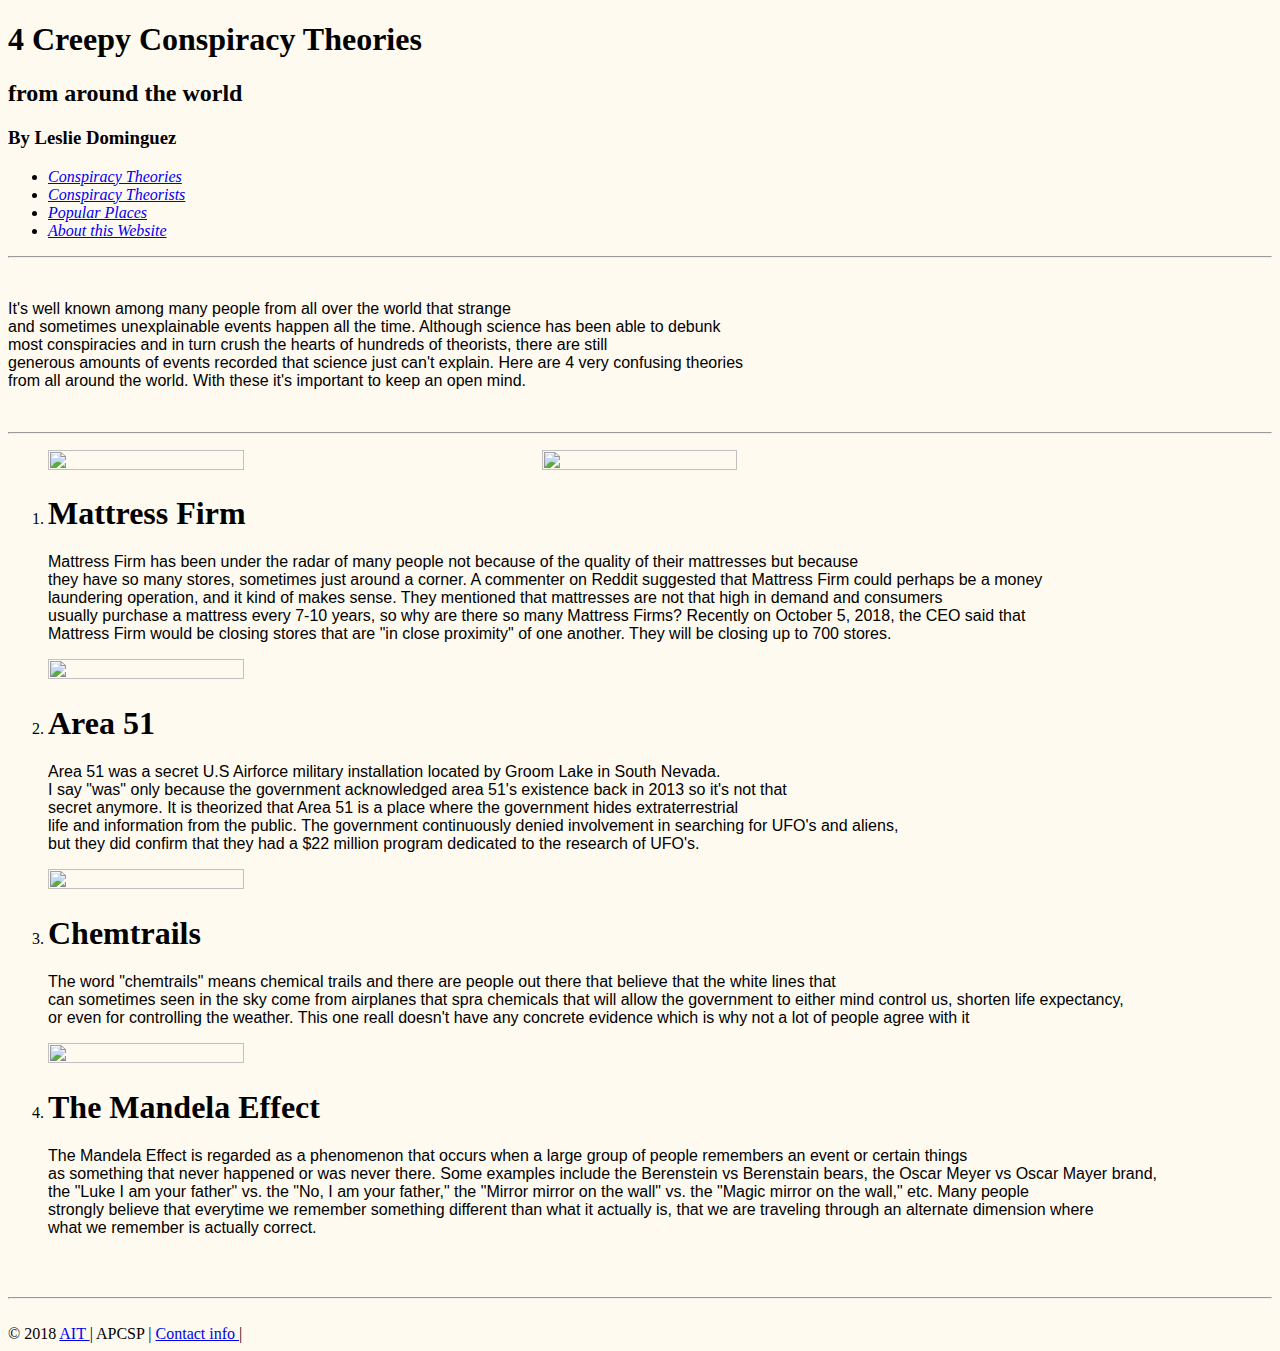
==== conspiracytheories.html @ d5d0524a "Added more to css" ====
<!DOCTYPE html>

<html>
  <head>
    <title> Conspiracy Theories </title>
  </head>
  <body>
    <h1> 4 Creepy Conspiracy Theories </h1>
    <h2> from around the world </h2>
    <h3> By Leslie Dominguez </h3>

    <style type = "text/css">
    body {
      background-color: rgb(255, 250, 240)
    }
    p {
      font-family: 'PT Sans', sans-serif;
    }
h1 {
  font-family: 'Times New Roman', sans-serif;
  font-weight: light;
  text-align: middle;
}
    </style>

<ul>
  <li> <a href = "conspiracytheories.html" target = "_blank"/> <em> Conspiracy Theories </em> </a> </li>
  <li> <a href = "conspiracytheorists.html" target = "_blank"/> <em> Conspiracy Theorists </em> </a> </li>
  <li> <a href = "popularplaces.html" target = "_blank"/> <em> Popular Places </em> </a> </li>
  <li> <a href = "about.html" target = "_blank"/> <em>  About this Website </em> </a> </li>
</ul>

<hr/>
<br/>

    <p> It's well known among many people from all over the world that strange </br>
and sometimes unexplainable events happen all the time. Although science has been able to debunk </br>
most conspiracies and in turn crush the hearts of hundreds of theorists, there are still </br>
generous amounts of events recorded that science just can't explain. Here are 4 very confusing theories </br>
from all around the world. With these it's important to keep an open mind.
    </p>
<br/>
<hr/>

<ol>
<img src="http://media.al.com/business_impact/photo/mattress-firmjpg-31ba1119009a50ab.jpg" height = 40% width = 40% />
<img src = "https://i.iheart.com/v3/re/new_assets/5a690631c5cd937a321b76df?ops=max(750,0),quality(80)" height = 40% width = 40% />
  <li>  <h1> Mattress Firm </h1> </li>
    <p> Mattress Firm has been under the radar of many people not because of the quality of their mattresses but because <br/>
    they have so many stores, sometimes just around a corner. A commenter on Reddit suggested that Mattress Firm could perhaps be a money <br/>
  laundering operation, and it kind of makes sense. They mentioned that mattresses are not that high in demand and consumers <br/>
usually purchase a mattress every 7-10 years, so why are there so many Mattress Firms? Recently on October 5, 2018, the CEO said that <br/>
Mattress Firm would be closing stores that are "in close proximity" of one another. They will be closing up to 700 stores. </p>

<img src = "https://s.hswstatic.com/gif/area-51-orig.jpg" height = 40% width = 40%>
    <li> <h1> Area 51 </h1> </li>
    <p> Area 51 was a secret U.S Airforce military installation located by Groom Lake in South Nevada. <br/>
      I say "was" only because the government acknowledged area 51's existence back in 2013 so it's not that <br/>
      secret anymore. It is theorized that Area 51 is a place where the government hides extraterrestrial <br/>
    life and information from the public. The government continuously denied involvement in searching for UFO's and aliens, <br/>
  but they did confirm that they had a $22 million program dedicated to the research of UFO's.  </p>

<img src = "https://images.vice.com/vice/images/articles/meta/2016/11/30/i-tricked-chemtrail-conspiracy-theorists-947-1480527555.jpg?crop=1xw%3A1xh%3Bcenter%2Ccenter&resize=650%3A*&output-quality=55" height = 40% width = 40%>
    <li><h1> Chemtrails </h1> </li>
    <p> The word "chemtrails" means chemical trails and there are people out there that believe that the white lines that <br/>
    can sometimes seen in the sky come from airplanes that spra chemicals that will allow the government to either mind control us, shorten life expectancy, <br/>
  or even for controlling the weather. This one reall doesn't have any concrete evidence which is why not a lot of people agree with it </p>

<img src = "https://i.kym-cdn.com/photos/images/newsfeed/001/207/485/3fc.jpg" height = 40% width = 40%>
  <li>  <h1> The Mandela Effect </h1> </li>
    <p> The Mandela Effect is regarded as a phenomenon that occurs when a large group of people remembers an event or certain things <br/>
    as something that never happened or was never there. Some examples include the Berenstein vs Berenstain bears, the Oscar Meyer vs Oscar Mayer brand, <br/>
  the "Luke I am your father" vs. the "No, I am your father," the "Mirror mirror on the wall" vs. the "Magic mirror on the wall," etc. Many people <br/>
strongly believe that everytime we remember something different than what it actually is, that we are traveling through an alternate dimension where <br/>
what we remember is actually correct. </p>
</ol>

<br/>
<br/>
<hr/>
<br/>
<footer> © 2018 <a href = "https://www.ucvts.tec.nj.us/" target = "_blank"/> AIT </a> | APCSP | <a href = "info@example.com" target = "_blank"/> Contact info </a> | </footer>

  </body>
</html>
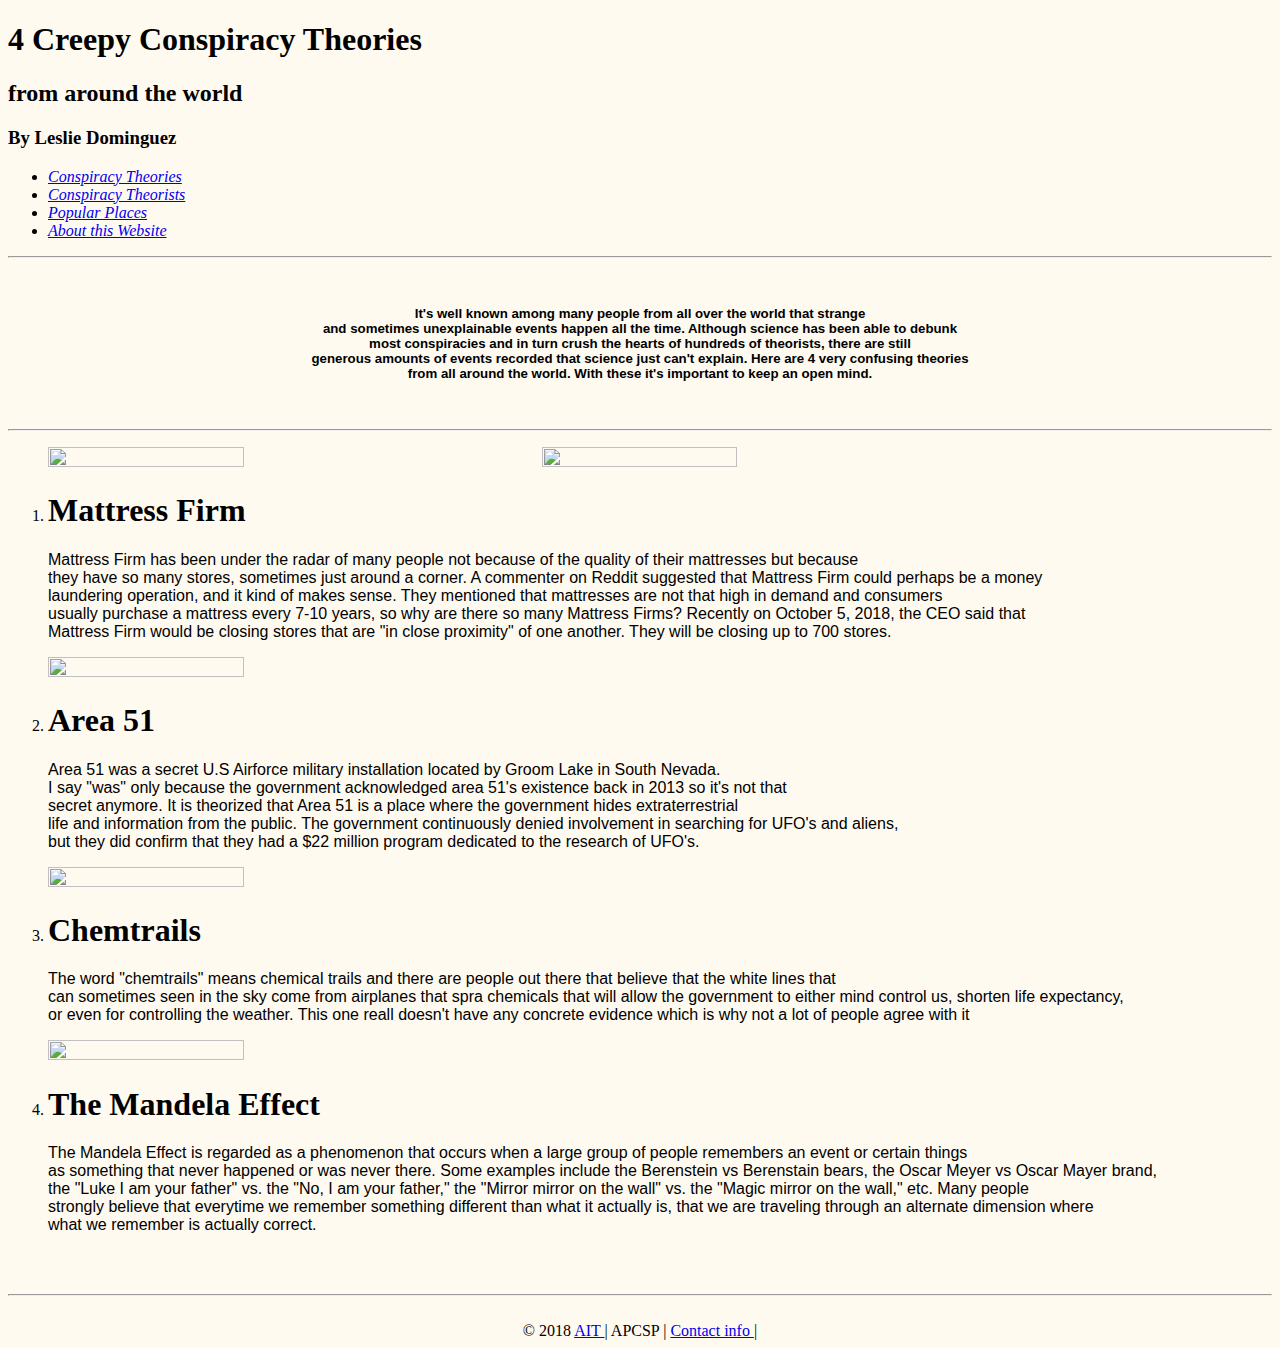
==== commit d8b9035b: "Linked css file to html file; added more css to files" ====
--- a/conspiracytheories.html
+++ b/conspiracytheories.html
@@ -10,16 +10,31 @@
     <h3> By Leslie Dominguez </h3>
 
     <style type = "text/css">
-    body {
-      background-color: rgb(255, 250, 240)
+
+  body {
+      background-color: rgb(255, 250, 240);
     }
-    p {
+
+  p {
       font-family: 'PT Sans', sans-serif;
+      text-align: inherit;
+
     }
+
 h1 {
   font-family: 'Times New Roman', sans-serif;
-  font-weight: light;
-  text-align: middle;
+}
+
+#end{
+  text-align: center;
+}
+h5 {
+  text-align: center;
+  font-family: "Source Sans Pro", sans-serif;
+}
+
+#picture{
+  align-items: center;
 }
     </style>
 
@@ -33,18 +48,21 @@
 <hr/>
 <br/>
 
-    <p> It's well known among many people from all over the world that strange </br>
+    <h5> It's well known among many people from all over the world that strange </br>
 and sometimes unexplainable events happen all the time. Although science has been able to debunk </br>
 most conspiracies and in turn crush the hearts of hundreds of theorists, there are still </br>
 generous amounts of events recorded that science just can't explain. Here are 4 very confusing theories </br>
 from all around the world. With these it's important to keep an open mind.
-    </p>
+</h5>
 <br/>
 <hr/>
 
 <ol>
+  <div id = "picture">
 <img src="http://media.al.com/business_impact/photo/mattress-firmjpg-31ba1119009a50ab.jpg" height = 40% width = 40% />
 <img src = "https://i.iheart.com/v3/re/new_assets/5a690631c5cd937a321b76df?ops=max(750,0),quality(80)" height = 40% width = 40% />
+</div>
+
   <li>  <h1> Mattress Firm </h1> </li>
     <p> Mattress Firm has been under the radar of many people not because of the quality of their mattresses but because <br/>
     they have so many stores, sometimes just around a corner. A commenter on Reddit suggested that Mattress Firm could perhaps be a money <br/>
@@ -79,7 +97,10 @@
 <br/>
 <hr/>
 <br/>
+
+<div id="end">
 <footer> © 2018 <a href = "https://www.ucvts.tec.nj.us/" target = "_blank"/> AIT </a> | APCSP | <a href = "info@example.com" target = "_blank"/> Contact info </a> | </footer>
+</div>
 
   </body>
 </html>
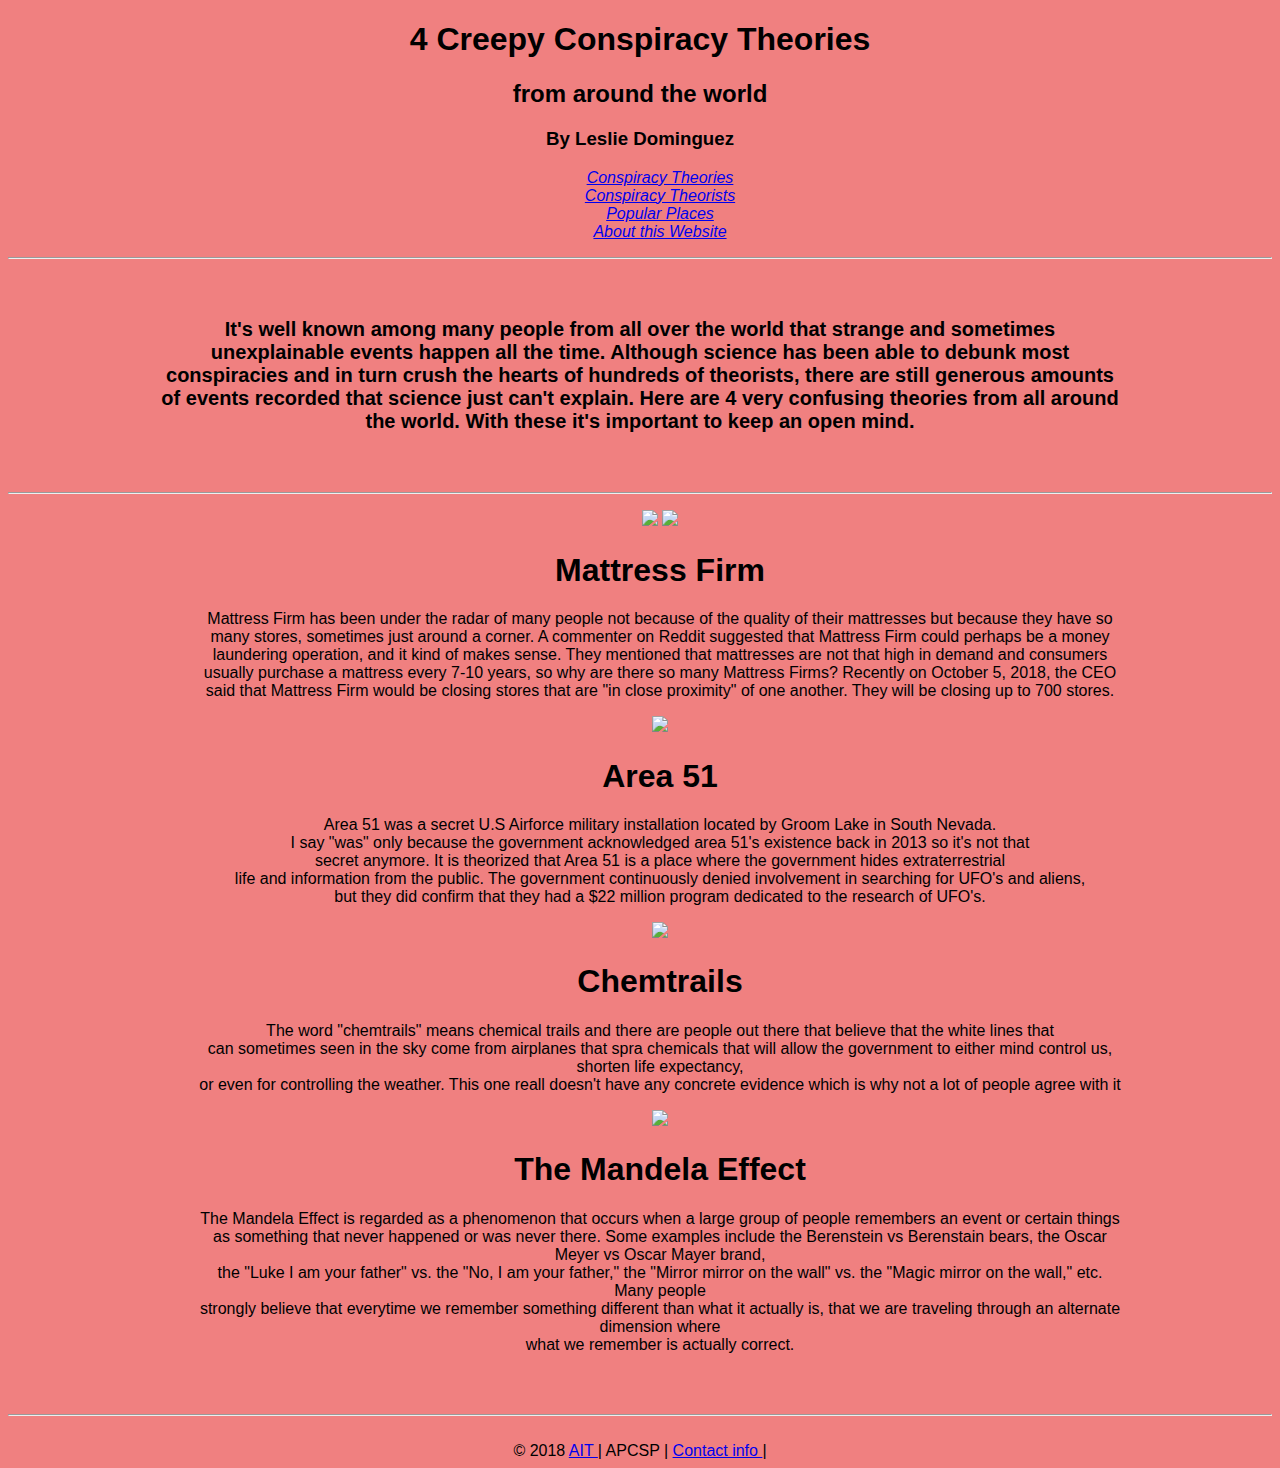
==== commit 8c092e84: "Added some more css but some files were deleted. Added to all files I believe" ====
--- a/conspiracytheories.html
+++ b/conspiracytheories.html
@@ -3,40 +3,47 @@
 <html>
   <head>
     <title> Conspiracy Theories </title>
+    <link ref="stylesheet" href="styles.css/picture_sizes.css">
   </head>
   <body>
     <h1> 4 Creepy Conspiracy Theories </h1>
     <h2> from around the world </h2>
     <h3> By Leslie Dominguez </h3>
 
-    <style type = "text/css">
+<style>
+
+*{
+  font-family: Helvetica;
+  text-align: center;
+}
 
   body {
-      background-color: rgb(255, 250, 240);
+      background-color: lightcoral;
     }
 
   p {
-      font-family: 'PT Sans', sans-serif;
       text-align: inherit;
-
-    }
-
-h1 {
-  font-family: 'Times New Roman', sans-serif;
+    margin-left: 150px;
+  margin-right: 150px;
 }
 
-#end{
+h5{
   text-align: center;
-}
-h5 {
-  text-align: center;
-  font-family: "Source Sans Pro", sans-serif;
-}
+margin-left: 150px;
+margin-right: 150px;
+font-size: 20px;
+text-shadow: 10px}
 
-#picture{
-  align-items: center;
-}
-    </style>
+a :hover{
+    color: white;
+  text-decoration: none;}
+
+  li{
+  list-style-type: none;
+  vertical-align: middle;
+  }
+
+  </style>
 
 <ul>
   <li> <a href = "conspiracytheories.html" target = "_blank"/> <em> Conspiracy Theories </em> </a> </li>
@@ -48,29 +55,33 @@
 <hr/>
 <br/>
 
-    <h5> It's well known among many people from all over the world that strange </br>
-and sometimes unexplainable events happen all the time. Although science has been able to debunk </br>
-most conspiracies and in turn crush the hearts of hundreds of theorists, there are still </br>
-generous amounts of events recorded that science just can't explain. Here are 4 very confusing theories </br>
+    <h5> It's well known among many people from all over the world that strange
+and sometimes unexplainable events happen all the time. Although science has been able to debunk
+most conspiracies and in turn crush the hearts of hundreds of theorists, there are still
+generous amounts of events recorded that science just can't explain. Here are 4 very confusing theories
 from all around the world. With these it's important to keep an open mind.
 </h5>
 <br/>
 <hr/>
 
 <ol>
-  <div id = "picture">
-<img src="http://media.al.com/business_impact/photo/mattress-firmjpg-31ba1119009a50ab.jpg" height = 40% width = 40% />
-<img src = "https://i.iheart.com/v3/re/new_assets/5a690631c5cd937a321b76df?ops=max(750,0),quality(80)" height = 40% width = 40% />
+
+<div id="picture">
+<img src="http://media.al.com/business_impact/photo/mattress-firmjpg-31ba1119009a50ab.jpg"/>
+<img src = "https://i.iheart.com/v3/re/new_assets/5a690631c5cd937a321b76df?ops=max(750,0),quality(80)"/>
 </div>
 
   <li>  <h1> Mattress Firm </h1> </li>
-    <p> Mattress Firm has been under the radar of many people not because of the quality of their mattresses but because <br/>
-    they have so many stores, sometimes just around a corner. A commenter on Reddit suggested that Mattress Firm could perhaps be a money <br/>
-  laundering operation, and it kind of makes sense. They mentioned that mattresses are not that high in demand and consumers <br/>
-usually purchase a mattress every 7-10 years, so why are there so many Mattress Firms? Recently on October 5, 2018, the CEO said that <br/>
+    <p> Mattress Firm has been under the radar of many people not because of the quality of their mattresses but because
+    they have so many stores, sometimes just around a corner. A commenter on Reddit suggested that Mattress Firm could perhaps be a money
+  laundering operation, and it kind of makes sense. They mentioned that mattresses are not that high in demand and consumers
+usually purchase a mattress every 7-10 years, so why are there so many Mattress Firms? Recently on October 5, 2018, the CEO said that
 Mattress Firm would be closing stores that are "in close proximity" of one another. They will be closing up to 700 stores. </p>
 
-<img src = "https://s.hswstatic.com/gif/area-51-orig.jpg" height = 40% width = 40%>
+<div id="picture">
+<img src = "https://s.hswstatic.com/gif/area-51-orig.jpg"/>
+</div>
+
     <li> <h1> Area 51 </h1> </li>
     <p> Area 51 was a secret U.S Airforce military installation located by Groom Lake in South Nevada. <br/>
       I say "was" only because the government acknowledged area 51's existence back in 2013 so it's not that <br/>
@@ -78,13 +89,19 @@
     life and information from the public. The government continuously denied involvement in searching for UFO's and aliens, <br/>
   but they did confirm that they had a $22 million program dedicated to the research of UFO's.  </p>
 
-<img src = "https://images.vice.com/vice/images/articles/meta/2016/11/30/i-tricked-chemtrail-conspiracy-theorists-947-1480527555.jpg?crop=1xw%3A1xh%3Bcenter%2Ccenter&resize=650%3A*&output-quality=55" height = 40% width = 40%>
+<div id="picture">
+<img src = "https://images.vice.com/vice/images/articles/meta/2016/11/30/i-tricked-chemtrail-conspiracy-theorists-947-1480527555.jpg?crop=1xw%3A1xh%3Bcenter%2Ccenter&resize=650%3A*&output-quality=55"/>
+</div>
+
     <li><h1> Chemtrails </h1> </li>
     <p> The word "chemtrails" means chemical trails and there are people out there that believe that the white lines that <br/>
     can sometimes seen in the sky come from airplanes that spra chemicals that will allow the government to either mind control us, shorten life expectancy, <br/>
   or even for controlling the weather. This one reall doesn't have any concrete evidence which is why not a lot of people agree with it </p>
 
-<img src = "https://i.kym-cdn.com/photos/images/newsfeed/001/207/485/3fc.jpg" height = 40% width = 40%>
+<div id="picture">
+<img src = "https://i.kym-cdn.com/photos/images/newsfeed/001/207/485/3fc.jpg"/>
+</div>
+
   <li>  <h1> The Mandela Effect </h1> </li>
     <p> The Mandela Effect is regarded as a phenomenon that occurs when a large group of people remembers an event or certain things <br/>
     as something that never happened or was never there. Some examples include the Berenstein vs Berenstain bears, the Oscar Meyer vs Oscar Mayer brand, <br/>
@@ -98,9 +115,8 @@
 <hr/>
 <br/>
 
-<div id="end">
 <footer> © 2018 <a href = "https://www.ucvts.tec.nj.us/" target = "_blank"/> AIT </a> | APCSP | <a href = "info@example.com" target = "_blank"/> Contact info </a> | </footer>
-</div>
+
 
   </body>
 </html>
--- a/styles.css/picture_sizes.css
+++ b/styles.css/picture_sizes.css
@@ -0,0 +1,7 @@
+#picture {
+  height: 50%;
+  width: 50%;
+  border: 5px;
+  border-radius: 5px;
+  text-align: center;
+}
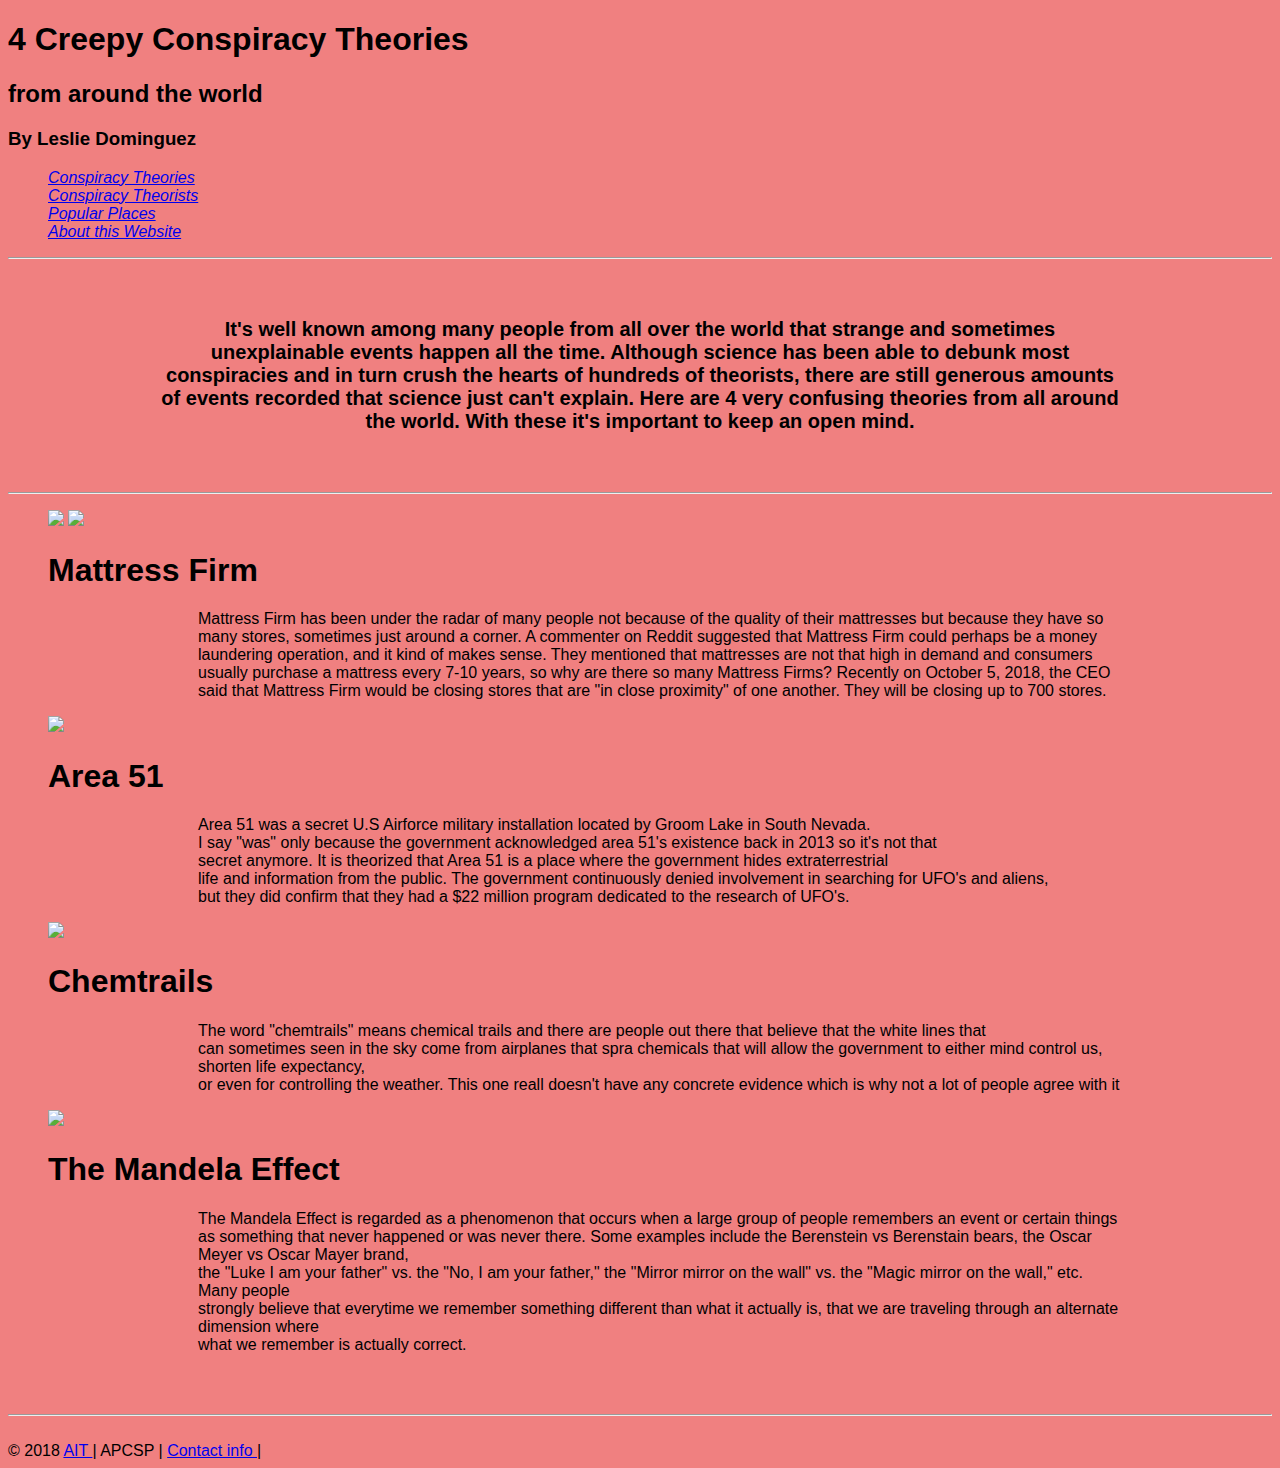
==== commit 91364e57: "I added more css to this recently" ====
--- a/conspiracytheories.html
+++ b/conspiracytheories.html
@@ -14,7 +14,6 @@
 
 *{
   font-family: Helvetica;
-  text-align: center;
 }
 
   body {
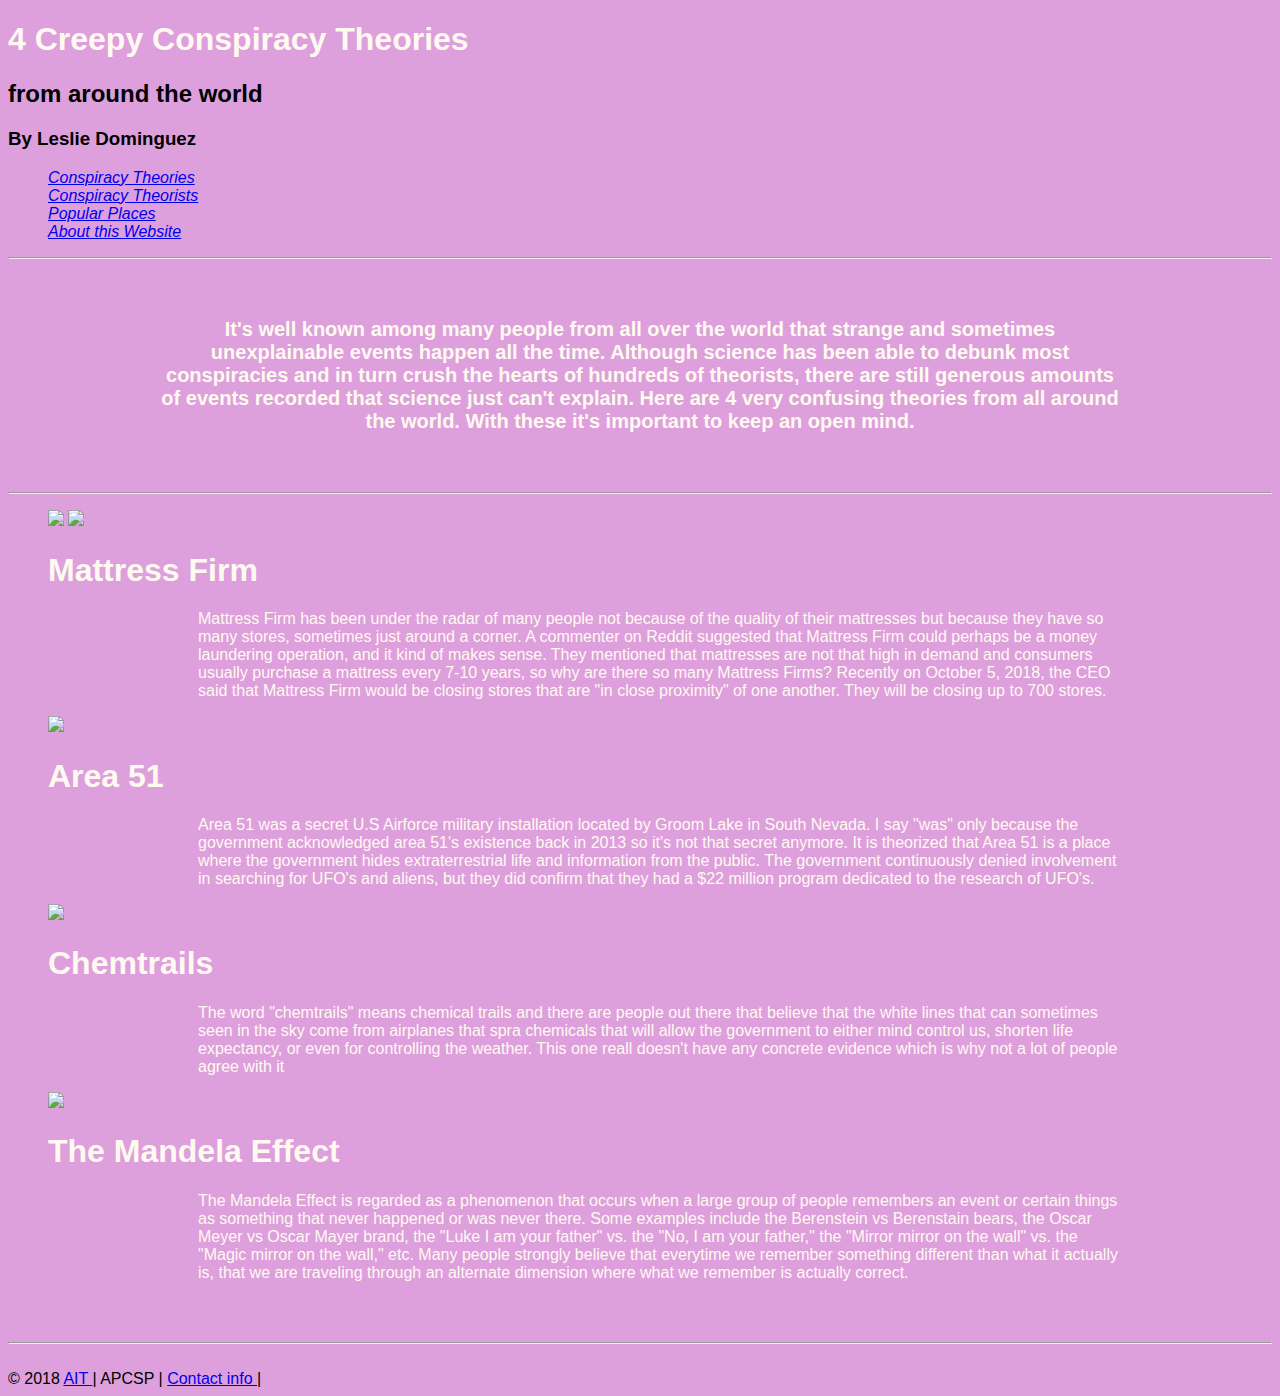
==== commit 5cc15b2c: "Some more css to these files. Changed background colors and layout of navigation as best as I could." ====
--- a/conspiracytheories.html
+++ b/conspiracytheories.html
@@ -17,13 +17,14 @@
 }
 
   body {
-      background-color: lightcoral;
+      background-color: plum;
     }
 
   p {
       text-align: inherit;
     margin-left: 150px;
   margin-right: 150px;
+  color: floralwhite;
 }
 
 h5{
@@ -31,7 +32,8 @@
 margin-left: 150px;
 margin-right: 150px;
 font-size: 20px;
-text-shadow: 10px}
+color: floralwhite;
+}
 
 a :hover{
     color: white;
@@ -40,6 +42,11 @@
   li{
   list-style-type: none;
   vertical-align: middle;
+  color: floralwhite;
+  }
+
+  h1{
+    color: floralwhite;
   }
 
   </style>
@@ -65,10 +72,8 @@
 
 <ol>
 
-<div id="picture">
-<img src="http://media.al.com/business_impact/photo/mattress-firmjpg-31ba1119009a50ab.jpg"/>
-<img src = "https://i.iheart.com/v3/re/new_assets/5a690631c5cd937a321b76df?ops=max(750,0),quality(80)"/>
-</div>
+<img id="picture" src="http://media.al.com/business_impact/photo/mattress-firmjpg-31ba1119009a50ab.jpg"/>
+<img id="picture" src = "https://i.iheart.com/v3/re/new_assets/5a690631c5cd937a321b76df?ops=max(750,0),quality(80)"/>
 
   <li>  <h1> Mattress Firm </h1> </li>
     <p> Mattress Firm has been under the radar of many people not because of the quality of their mattresses but because
@@ -77,35 +82,33 @@
 usually purchase a mattress every 7-10 years, so why are there so many Mattress Firms? Recently on October 5, 2018, the CEO said that
 Mattress Firm would be closing stores that are "in close proximity" of one another. They will be closing up to 700 stores. </p>
 
-<div id="picture">
-<img src = "https://s.hswstatic.com/gif/area-51-orig.jpg"/>
-</div>
+
+<img id="picture" src = "https://s.hswstatic.com/gif/area-51-orig.jpg"/>
 
     <li> <h1> Area 51 </h1> </li>
-    <p> Area 51 was a secret U.S Airforce military installation located by Groom Lake in South Nevada. <br/>
-      I say "was" only because the government acknowledged area 51's existence back in 2013 so it's not that <br/>
-      secret anymore. It is theorized that Area 51 is a place where the government hides extraterrestrial <br/>
-    life and information from the public. The government continuously denied involvement in searching for UFO's and aliens, <br/>
+    <p> Area 51 was a secret U.S Airforce military installation located by Groom Lake in South Nevada.
+      I say "was" only because the government acknowledged area 51's existence back in 2013 so it's not that
+      secret anymore. It is theorized that Area 51 is a place where the government hides extraterrestrial
+    life and information from the public. The government continuously denied involvement in searching for UFO's and aliens,
   but they did confirm that they had a $22 million program dedicated to the research of UFO's.  </p>
 
-<div id="picture">
-<img src = "https://images.vice.com/vice/images/articles/meta/2016/11/30/i-tricked-chemtrail-conspiracy-theorists-947-1480527555.jpg?crop=1xw%3A1xh%3Bcenter%2Ccenter&resize=650%3A*&output-quality=55"/>
-</div>
+
+<img id="picture"src = "https://images.vice.com/vice/images/articles/meta/2016/11/30/i-tricked-chemtrail-conspiracy-theorists-947-1480527555.jpg?crop=1xw%3A1xh%3Bcenter%2Ccenter&resize=650%3A*&output-quality=55"/>
+
 
     <li><h1> Chemtrails </h1> </li>
-    <p> The word "chemtrails" means chemical trails and there are people out there that believe that the white lines that <br/>
-    can sometimes seen in the sky come from airplanes that spra chemicals that will allow the government to either mind control us, shorten life expectancy, <br/>
+    <p> The word "chemtrails" means chemical trails and there are people out there that believe that the white lines that
+    can sometimes seen in the sky come from airplanes that spra chemicals that will allow the government to either mind control us, shorten life expectancy,
   or even for controlling the weather. This one reall doesn't have any concrete evidence which is why not a lot of people agree with it </p>
 
-<div id="picture">
-<img src = "https://i.kym-cdn.com/photos/images/newsfeed/001/207/485/3fc.jpg"/>
-</div>
+<img  id="picture" src = "https://i.kym-cdn.com/photos/images/newsfeed/001/207/485/3fc.jpg"/>
+
 
   <li>  <h1> The Mandela Effect </h1> </li>
-    <p> The Mandela Effect is regarded as a phenomenon that occurs when a large group of people remembers an event or certain things <br/>
-    as something that never happened or was never there. Some examples include the Berenstein vs Berenstain bears, the Oscar Meyer vs Oscar Mayer brand, <br/>
-  the "Luke I am your father" vs. the "No, I am your father," the "Mirror mirror on the wall" vs. the "Magic mirror on the wall," etc. Many people <br/>
-strongly believe that everytime we remember something different than what it actually is, that we are traveling through an alternate dimension where <br/>
+    <p> The Mandela Effect is regarded as a phenomenon that occurs when a large group of people remembers an event or certain things
+    as something that never happened or was never there. Some examples include the Berenstein vs Berenstain bears, the Oscar Meyer vs Oscar Mayer brand,
+  the "Luke I am your father" vs. the "No, I am your father," the "Mirror mirror on the wall" vs. the "Magic mirror on the wall," etc. Many people
+strongly believe that everytime we remember something different than what it actually is, that we are traveling through an alternate dimension where
 what we remember is actually correct. </p>
 </ol>
 
--- a/styles.css/picture_sizes.css
+++ b/styles.css/picture_sizes.css
@@ -1,7 +1,8 @@
+
 #picture {
-  height: 50%;
-  width: 50%;
-  border: 5px;
-  border-radius: 5px;
-  text-align: center;
+  display: block;
+  margin-left: auto;
+  margin-right: auto;
+  border: 50%;
+  border-radius: 50%;
 }
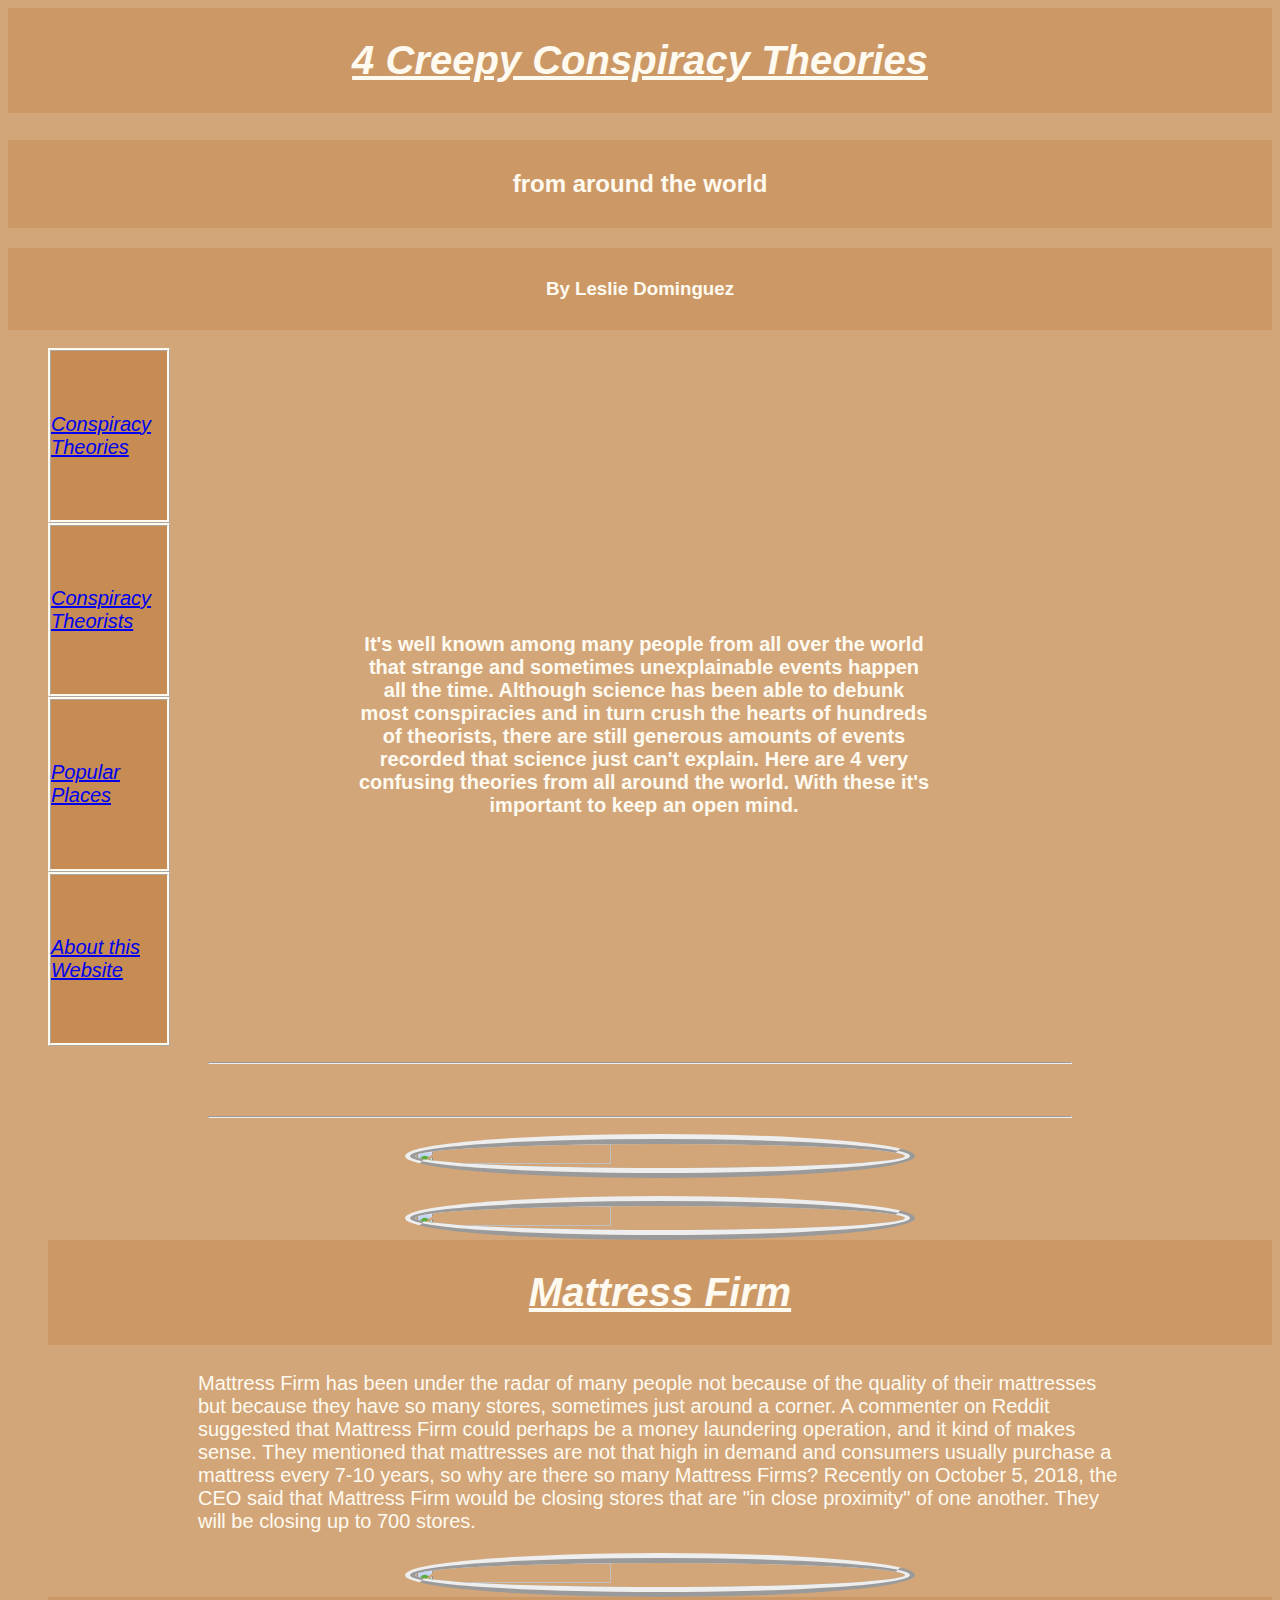
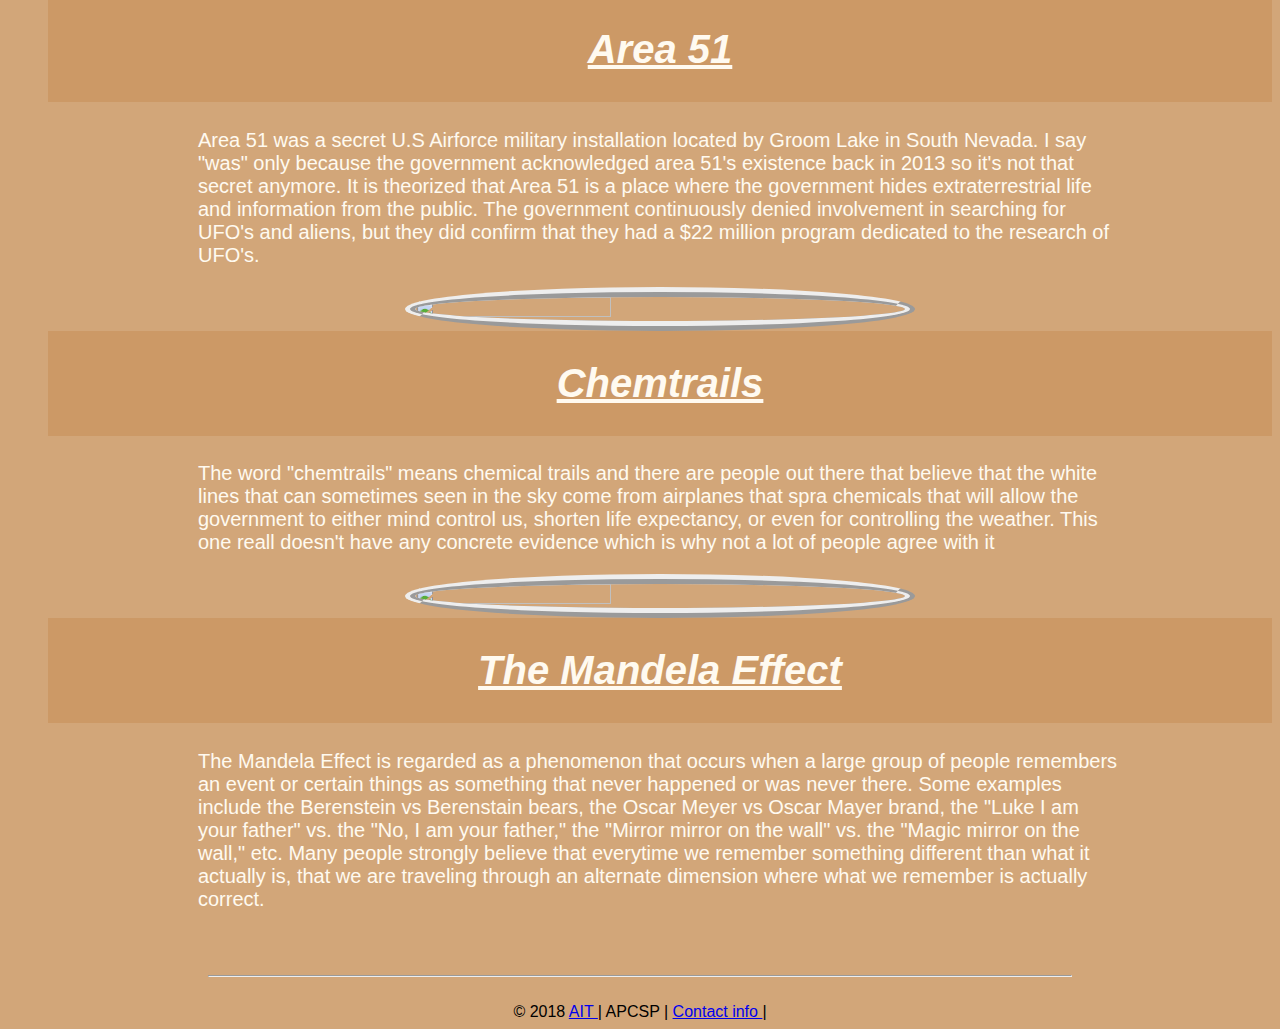
==== commit de1a3db7: "finished the last of css" ====
--- a/conspiracytheories.html
+++ b/conspiracytheories.html
@@ -17,7 +17,7 @@
 }
 
   body {
-      background-color: plum;
+      background-color: rgb(210, 166, 121);
     }
 
   p {
@@ -25,6 +25,7 @@
     margin-left: 150px;
   margin-right: 150px;
   color: floralwhite;
+  font-size: 20px;
 }
 
 h5{
@@ -37,25 +38,102 @@
 
 a :hover{
     color: white;
-  text-decoration: none;}
-
-  li{
+  text-decoration: none;
+}
+
+  .list{
   list-style-type: none;
-  vertical-align: middle;
-  color: floralwhite;
-  }
+  vertical-align: center;
+  font-size: 20px;
+  padding-top: 5%;
+  padding-bottom: 5%;
+  background-color: rgb(198, 140, 83);
+  display: block;
+  border-style: ridge;
+  border-color: floralwhite;
+  margin-left: 0%;
+  margin-right: 90%;
+  position: static;
+  }
+
 
   h1{
     color: floralwhite;
-  }
-
+    font-style: oblique;
+    text-align: center;
+    text-decoration: underline;
+    font-weight: bold;
+    font-size: 40px;
+    padding-top: 30px;
+    background-color: rgb(204, 153, 102);
+margin-top: 0px;
+padding-bottom: 30px;
+margin-left: 0px;
+margin-right: 0px;
+
+  }
+
+  h2{
+    color: floralwhite;
+    text-align: center;
+    background-color: rgb(204, 153, 102);
+    padding-top: 30px;
+    padding-bottom: 30px;
+
+  }
+
+  h3{
+    color: floralwhite;
+    text-align: center;
+    background-color: rgb(204, 153, 102);
+    padding-top: 30px;
+    padding-bottom: 30px;
+  }
+
+  #picture{
+    display: block;
+    margin-left: auto;
+    margin-right: auto;
+    height: 40%;
+    width: 40%;
+    border-style: ridge;
+    border-radius: 50%;
+    border-width: 10px;
+  }
+
+
+
+.titles{
+  list-style-type: none;
+}
+
+h5{
+  margin-left: 350px;
+  margin-right: 350px;
+  position: absolute;
+  top: 550px;
+  bottom: 80px;
+  padding-top: 50px;
+
+}
+
+[class|="footer"]{
+  text-align: center;
+}
+
+
+
+hr{
+  margin-left: 200px;
+  margin-right: 200px;
+}
   </style>
 
 <ul>
-  <li> <a href = "conspiracytheories.html" target = "_blank"/> <em> Conspiracy Theories </em> </a> </li>
-  <li> <a href = "conspiracytheorists.html" target = "_blank"/> <em> Conspiracy Theorists </em> </a> </li>
-  <li> <a href = "popularplaces.html" target = "_blank"/> <em> Popular Places </em> </a> </li>
-  <li> <a href = "about.html" target = "_blank"/> <em>  About this Website </em> </a> </li>
+  <li class ="list"> <a href = "conspiracytheories.html" target = "_blank"/> <em> Conspiracy Theories </em> </a> </li>
+  <li class ="list"> <a href = "conspiracytheorists.html" target = "_blank"/> <em> Conspiracy Theorists </em> </a> </li>
+  <li class ="list"> <a href = "popularplaces.html" target = "_blank"/> <em> Popular Places </em> </a> </li>
+  <li class ="list"> <a href = "about.html" target = "_blank"/> <em>  About this Website </em> </a> </li>
 </ul>
 
 <hr/>
@@ -70,9 +148,10 @@
 <br/>
 <hr/>
 
-<ol>
+<ol class = "titles">
 
 <img id="picture" src="http://media.al.com/business_impact/photo/mattress-firmjpg-31ba1119009a50ab.jpg"/>
+<br/>
 <img id="picture" src = "https://i.iheart.com/v3/re/new_assets/5a690631c5cd937a321b76df?ops=max(750,0),quality(80)"/>
 
   <li>  <h1> Mattress Firm </h1> </li>
@@ -117,7 +196,7 @@
 <hr/>
 <br/>
 
-<footer> © 2018 <a href = "https://www.ucvts.tec.nj.us/" target = "_blank"/> AIT </a> | APCSP | <a href = "info@example.com" target = "_blank"/> Contact info </a> | </footer>
+<footer class ="footer"> © 2018 <a href = "https://www.ucvts.tec.nj.us/" target = "_blank"/> AIT </a> | APCSP | <a href = "info@example.com" target = "_blank"/> Contact info </a> | </footer>
 
 
   </body>
